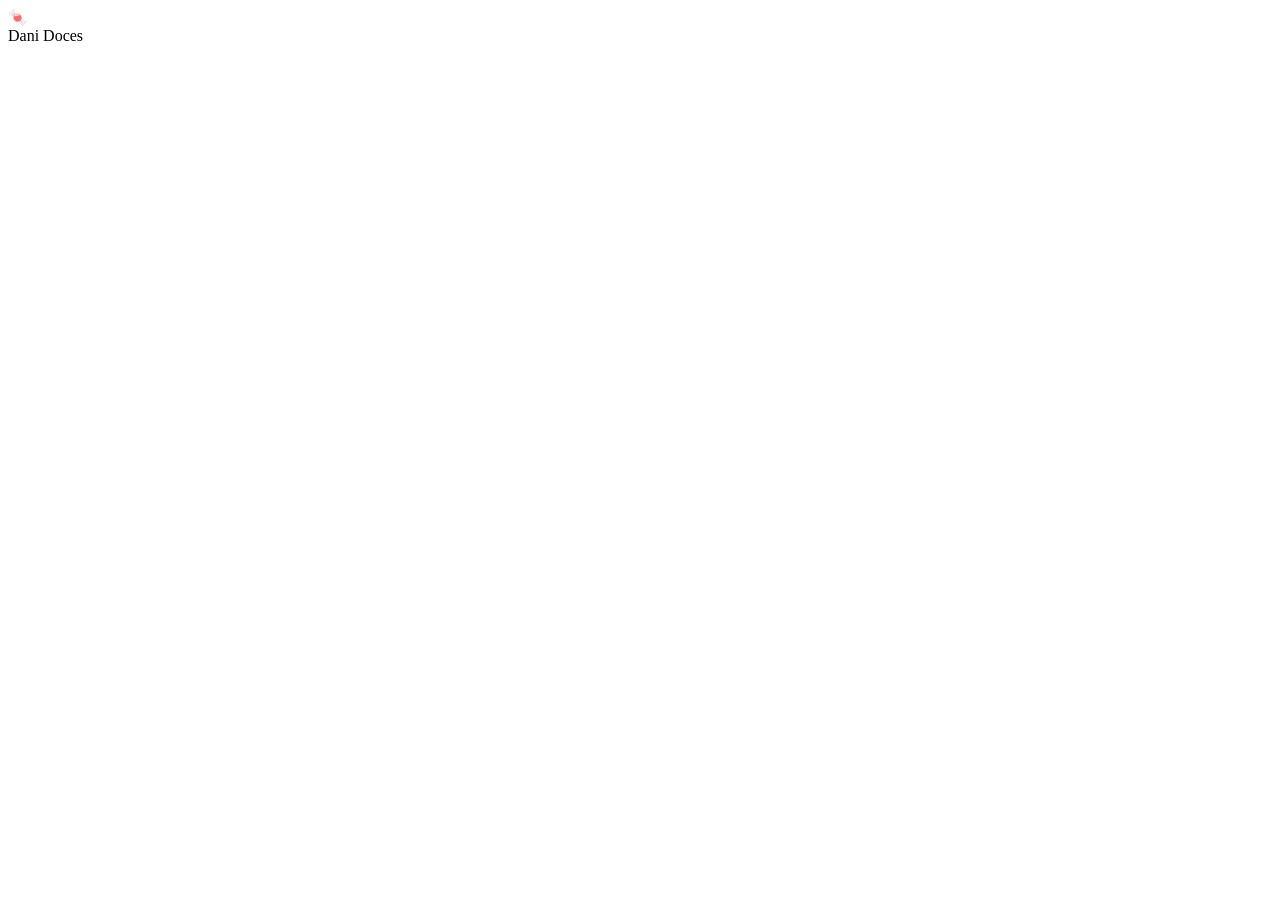
==== index.html @ 5ecd1942 "first commit" ====
<!DOCTYPE html>
<html lang="pt-BR">
<head>
  <meta charset="UTF-8">
  <meta name="viewport" content="width=device-width, initial-scale=1.0, maximum-scale=1.0, user-scalable=no">
  <meta name="theme-color" content="#E8437A">
  <meta name="apple-mobile-web-app-capable" content="yes">
  <meta name="apple-mobile-web-app-status-bar-style" content="default">
  <meta name="apple-mobile-web-app-title" content="Dani Doces">
  <meta name="description" content="Caderninho digital de vendas — Dani Doces">
  <meta name="mobile-web-app-capable" content="yes">
  
  <!-- Preconnect para fontes -->
  <link rel="preconnect" href="https://fonts.googleapis.com">
  <link rel="preconnect" href="https://fonts.gstatic.com" crossorigin>
  
  <!-- PWA Manifest -->
  <link rel="manifest" href="/manifest.json">
  
  <!-- iOS Icons -->
  <link rel="apple-touch-icon" href="data:image/svg+xml,<svg xmlns='http://www.w3.org/2000/svg' viewBox='0 0 180 180'><rect width='180' height='180' fill='%23E8437A' rx='40'/><text y='130' x='90' font-size='100' text-anchor='middle'>🍬</text></svg>">
  
  <!-- Favicon -->
  <link rel="icon" type="image/svg+xml" href="data:image/svg+xml,<svg xmlns='http://www.w3.org/2000/svg' viewBox='0 0 32 32'><text y='26' font-size='28'>🍬</text></svg>">
  
  <!-- CSS -->
  <link rel="stylesheet" href="/css/style.css">
  
  <title>Dani Doces 🍬</title>
</head>
<body>

  <!-- Tela de loading inicial -->
  <div id="loading" class="loading-screen">
    <div class="loading-logo">🍬</div>
    <div class="loading-nome">Dani Doces</div>
    <div class="loading-spinner"></div>
  </div>

  <!-- Container principal do app -->
  <div id="app" style="display:none"></div>

  <!-- Script principal (módulo ES6) -->
  <script type="module">
    import { iniciar, mostrarToast } from '/js/ui.js';

    // ── Registra Service Worker ──────────────────────
    if ('serviceWorker' in navigator) {
      window.addEventListener('load', () => {
        navigator.serviceWorker.register('/sw.js').then((registro) => {
          console.log('[App] Service Worker registrado:', registro.scope);

          // Detecta atualização disponível
          registro.addEventListener('updatefound', () => {
            const novo = registro.installing;
            novo.addEventListener('statechange', () => {
              if (novo.state === 'installed' && navigator.serviceWorker.controller) {
                // Notifica usuário sobre atualização
                if (confirm('🔄 Nova versão disponível! Atualizar agora?')) {
                  novo.postMessage({ tipo: 'SKIP_WAITING' });
                  window.location.reload();
                }
              }
            });
          });
        }).catch((err) => {
          console.warn('[App] Falha ao registrar SW:', err);
        });

        // Ouve mensagens do SW (background sync)
        navigator.serviceWorker.addEventListener('message', async (event) => {
          if (event.data && event.data.tipo === 'BACKGROUND_SYNC') {
            const { sincronizar } = await import('/js/sync.js');
            const res = await sincronizar();
            if (res.ok && res.enviados > 0) {
              mostrarToast(`✅ ${res.enviados} item(s) sincronizado(s)!`);
            }
          }
        });
      });
    }

    // ── Inicializa app ───────────────────────────────
    window.addEventListener('DOMContentLoaded', async () => {
      try {
        await iniciar();
        document.getElementById('loading').style.display = 'none';
        document.getElementById('app').style.display = 'block';
      } catch (err) {
        console.error('[App] Erro ao iniciar:', err);
        document.getElementById('loading').innerHTML = `
          <div style="text-align:center; padding: 40px; color:white;">
            <div style="font-size:3rem">⚠️</div>
            <div style="font-size:1.2rem; margin-top:16px; font-weight:700">
              Erro ao iniciar o app
            </div>
            <div style="font-size:0.9rem; margin-top:8px; opacity:0.85">
              ${err.message}
            </div>
            <button onclick="location.reload()" 
                    style="margin-top:24px; padding:14px 28px; background:white; 
                           color:#E8437A; border:none; border-radius:12px; 
                           font-size:1rem; font-weight:800; cursor:pointer;">
              🔄 Tentar Novamente
            </button>
          </div>
        `;
      }
    });

    // ── Previne zoom no iOS ──────────────────────────
    document.addEventListener('gesturestart', (e) => e.preventDefault());
    
    // ── Install prompt (Android) ─────────────────────
    let deferredPrompt;
    window.addEventListener('beforeinstallprompt', (e) => {
      e.preventDefault();
      deferredPrompt = e;
      // Mostra banner após 5 segundos se não estiver instalado
      setTimeout(() => {
        if (deferredPrompt && !window.matchMedia('(display-mode: standalone)').matches) {
          mostrarToast('📲 Instale o app! Toque em "Adicionar à tela inicial"', 'info', 6000);
        }
      }, 5000);
    });

    window.addEventListener('appinstalled', () => {
      deferredPrompt = null;
      mostrarToast('✅ App instalado com sucesso!');
    });
  </script>
</body>
</html>
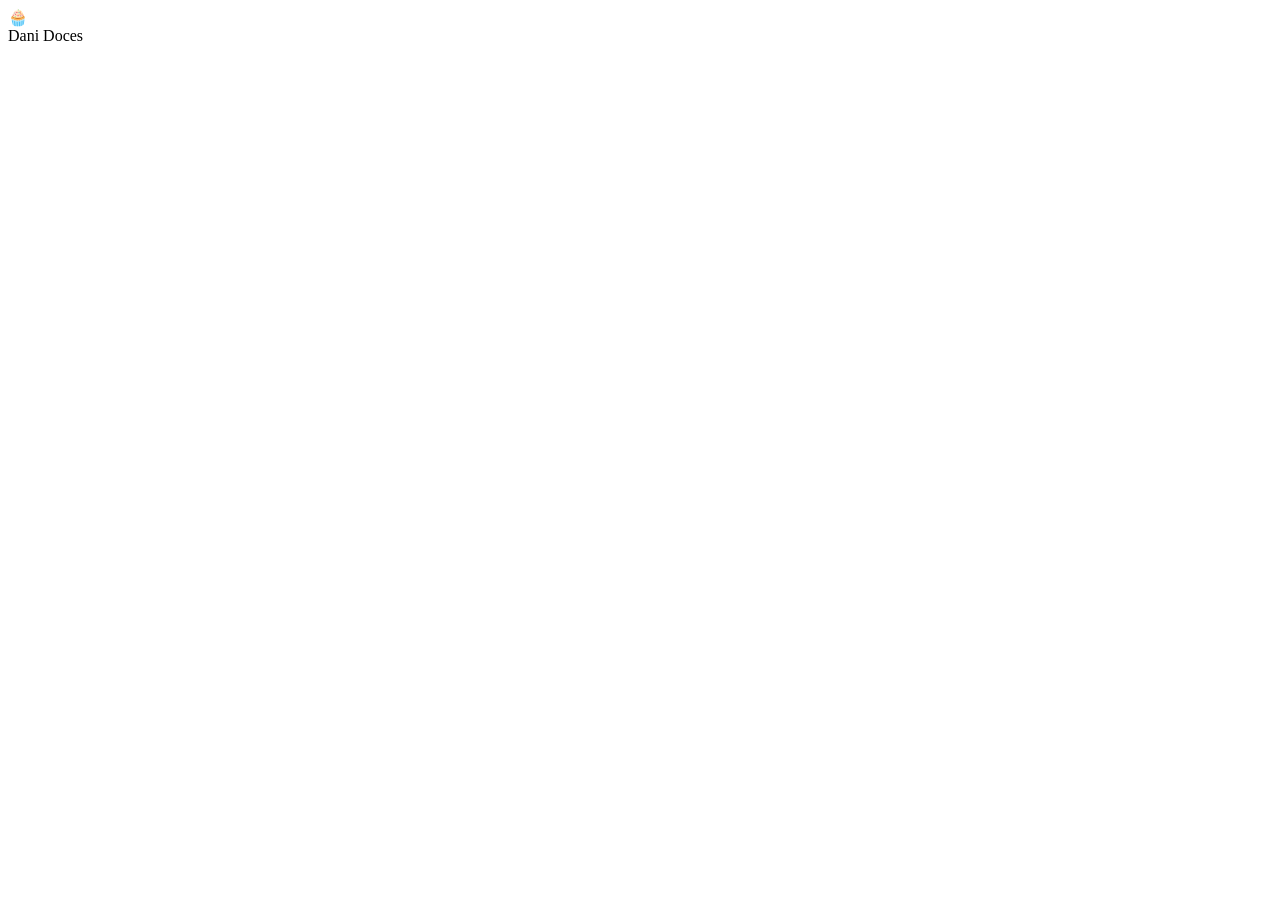
==== commit baad62cf: "emojis" ====
--- a/index.html
+++ b/index.html
@@ -18,21 +18,21 @@
   <link rel="manifest" href="/manifest.json">
   
   <!-- iOS Icons -->
-  <link rel="apple-touch-icon" href="data:image/svg+xml,<svg xmlns='http://www.w3.org/2000/svg' viewBox='0 0 180 180'><rect width='180' height='180' fill='%23E8437A' rx='40'/><text y='130' x='90' font-size='100' text-anchor='middle'>🍬</text></svg>">
+  <link rel="apple-touch-icon" href="data:image/svg+xml,<svg xmlns='http://www.w3.org/2000/svg' viewBox='0 0 180 180'><rect width='180' height='180' fill='%23E8437A' rx='40'/><text y='130' x='90' font-size='100' text-anchor='middle'>🧁</text></svg>">
   
   <!-- Favicon -->
-  <link rel="icon" type="image/svg+xml" href="data:image/svg+xml,<svg xmlns='http://www.w3.org/2000/svg' viewBox='0 0 32 32'><text y='26' font-size='28'>🍬</text></svg>">
+  <link rel="icon" type="image/svg+xml" href="data:image/svg+xml,<svg xmlns='http://www.w3.org/2000/svg' viewBox='0 0 32 32'><text y='26' font-size='28'>🧁</text></svg>">
   
   <!-- CSS -->
   <link rel="stylesheet" href="/css/style.css">
   
-  <title>Dani Doces 🍬</title>
+  <title>Dani Doces 🧁</title>
 </head>
 <body>
 
   <!-- Tela de loading inicial -->
   <div id="loading" class="loading-screen">
-    <div class="loading-logo">🍬</div>
+    <div class="loading-logo">🧁</div>
     <div class="loading-nome">Dani Doces</div>
     <div class="loading-spinner"></div>
   </div>
